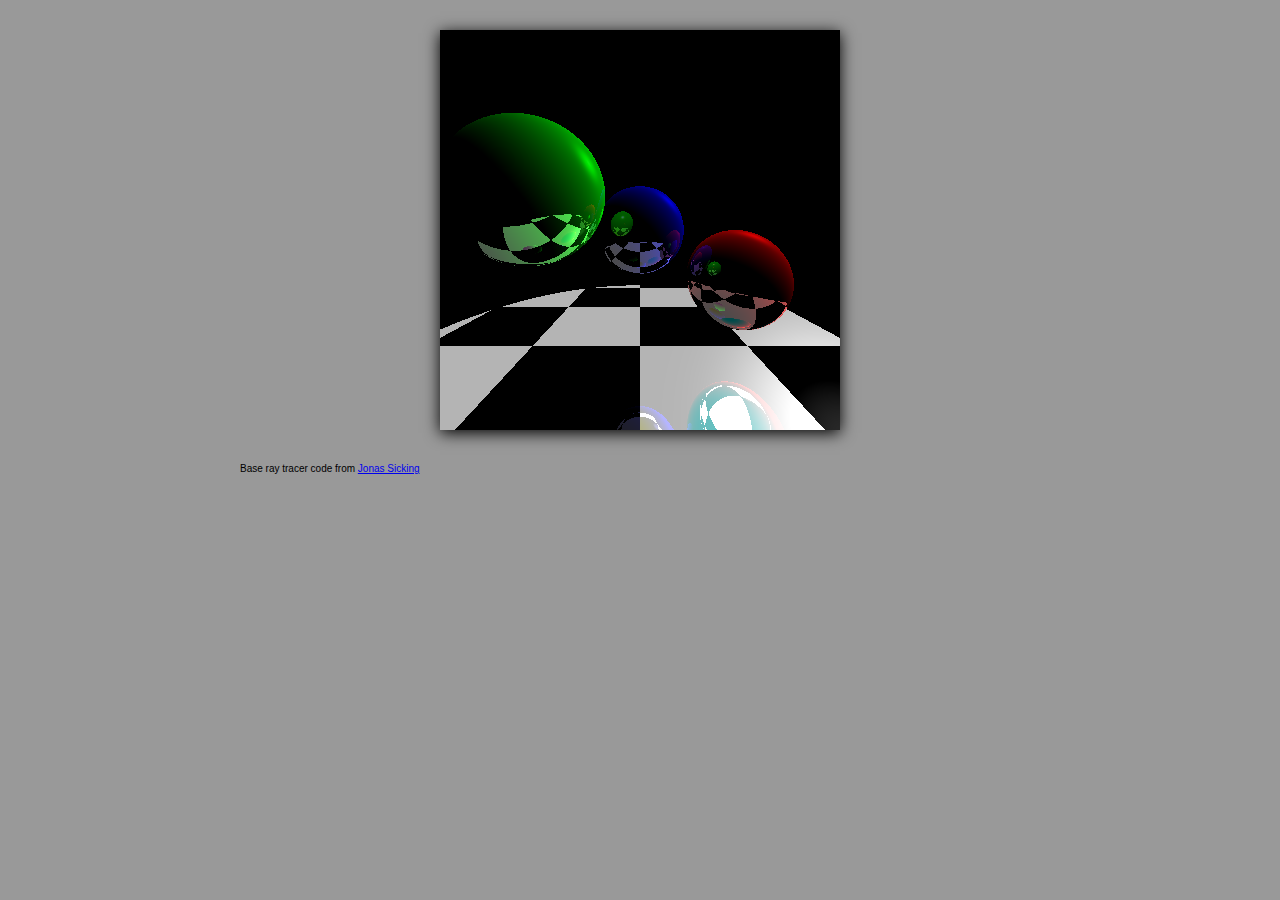
==== index.html @ 82cd46ae "first commit" ====
<!DOCTYPE html>
<html lang="en">
<head>
  <meta charset="utf-8">

  <title>WebGL</title>
  
  <meta name="description" content="WebGL Global Illumination Renderer">
  <meta name="author" content="Nop Jiarathanakul">
  <meta name="keywords" content="">

  <link rel="stylesheet" href="css/reset.css" type="text/css">
  <link rel="stylesheet" href="css/index.css" type="text/css">

  <script type="text/javascript" src="js/jquery.min.js"></script>
  <script type="text/javascript" src="js/Three.js"></script>
  <script type="text/javascript" src="js/RequestAnimFrame.js"></script>
  <script type="text/javascript" src="js/index.js"></script>
</head>

<body>
  <div id="webgl-container" class="shadow"></div>
  
  <div id="content-container">
    <p id="cam_pos"></p>
    <p id="cam_up"></p>
    <p id="pout"></p>
    
    <div id="disclaimer">
      <p>Base ray tracer code from 
        <a href="http://people.mozilla.com/~sicking/webgl/ray.html">Jonas Sicking</a>
      </p>
    </div>
    
  </div>

  <!-- SHADERS -->  
  <script type="x-shader/x-vertex" id="vertexshader">
    #ifdef GL_ES
    precision highp float;
    #endif
    
    varying vec2 vUv;
    
    void main()
    {
      vUv = uv;
      gl_Position = projectionMatrix *
                    modelViewMatrix *
                    vec4(position,1.0);
    } 
  </script>
  
  <script type="x-shader/x-fragment" id="fragmentshader"></script>

</body>
</html>
---- css/index.css ----
body {
  font-family:'Lucida Grande',Verdana,Helvetica,sans-serif;
	font-size:12px;
	line-height:150%;
  
  background-color:#999999;
}

.shadow {
	-moz-box-shadow:    0px 3px 15px #000;
	-webkit-box-shadow: 0px 3px 15px #000;
	box-shadow:         0px 3px 15px #000;
}

p {
	margin-bottom: 15px;
}

div#webgl-container {
  margin: auto;
  width: 400px;
	height: 400px;
  
  margin-top:30px;
  
  background-color:#000000;
}

div#content-container {
	margin: auto;
	width: 800px;
	
	margin-top: 30px;
}

div#disclaimer {
	margin-top:30px;
	font-size:10px;
}
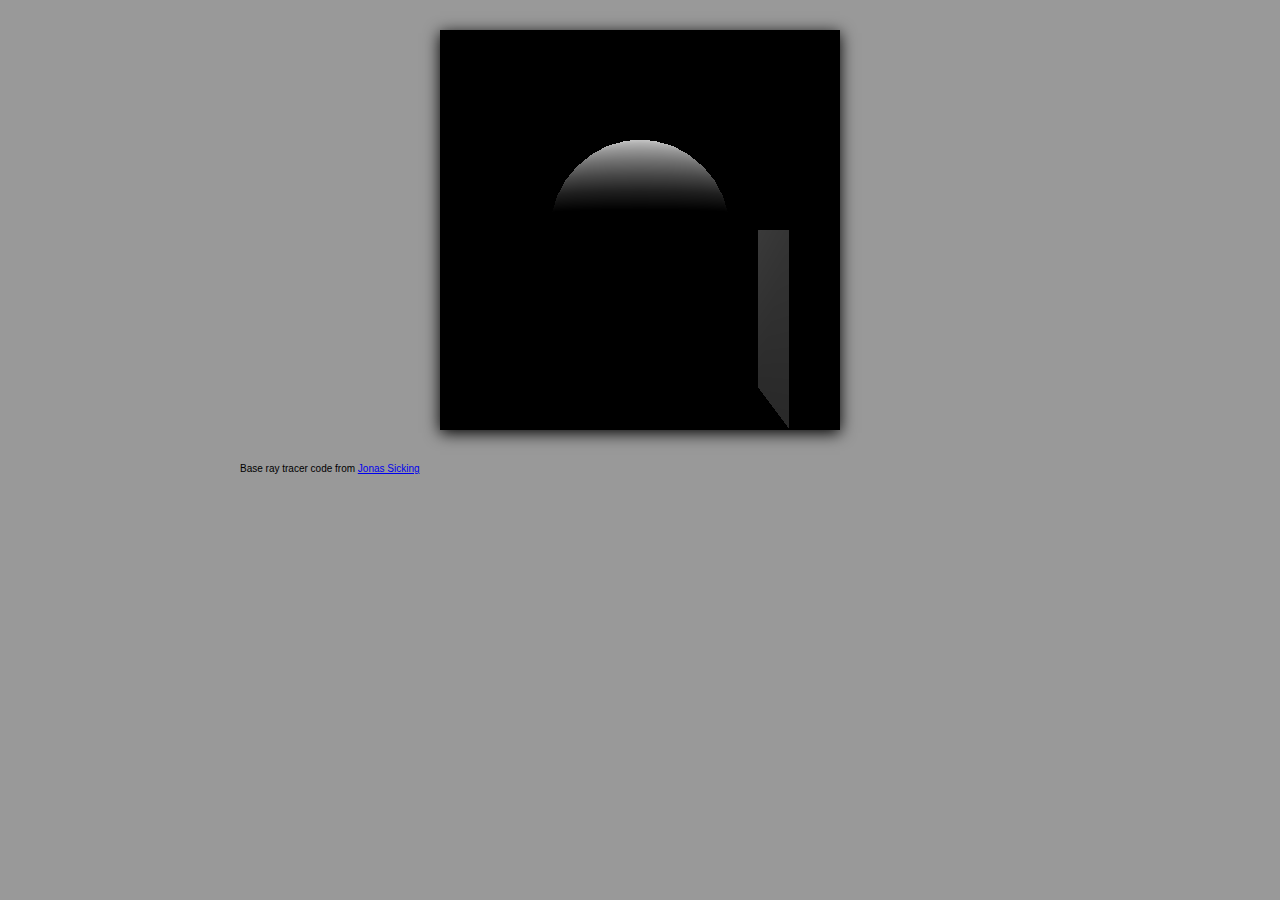
==== commit 46770efc: "working" ====
--- a/index.html
+++ b/index.html
@@ -14,6 +14,7 @@
 
   <script type="text/javascript" src="js/jquery.min.js"></script>
   <script type="text/javascript" src="js/Three.js"></script>
+	<script type="text/javascript" src="js/THREEx.KeyboardState.js"></script>
   <script type="text/javascript" src="js/RequestAnimFrame.js"></script>
   <script type="text/javascript" src="js/index.js"></script>
 </head>
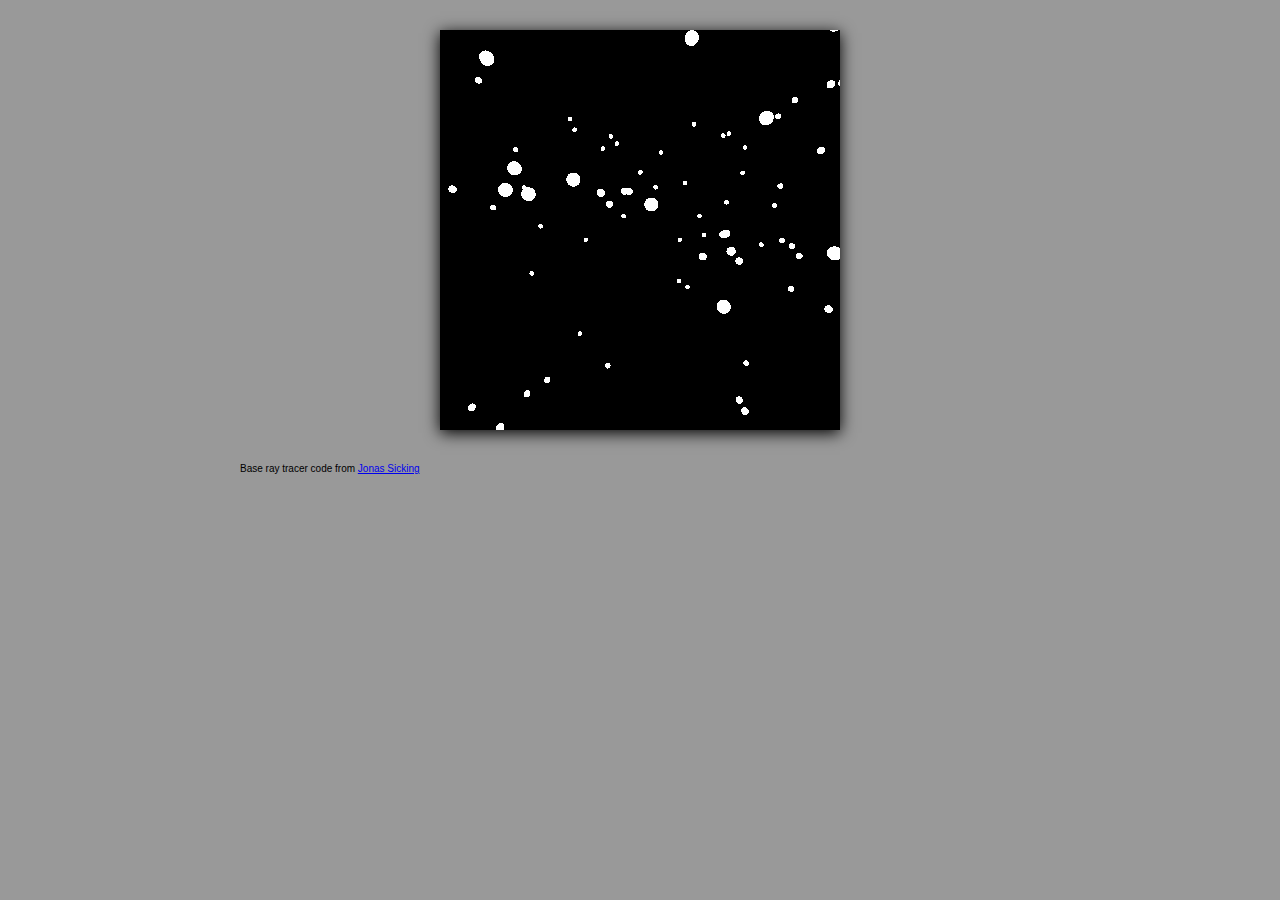
==== commit ebd914d7: "photon scattering iteration 0" ====
--- a/index.html
+++ b/index.html
@@ -25,7 +25,10 @@
   <div id="content-container">
     <p id="cam_pos"></p>
     <p id="cam_up"></p>
-    <p id="pout"></p>
+    <p id="globals"></p>
+		
+		<div id="gl-log">			
+		</div>
     
     <div id="disclaimer">
       <p>Base ray tracer code from 
@@ -36,7 +39,7 @@
   </div>
 
   <!-- SHADERS -->  
-  <script type="x-shader/x-vertex" id="vertexshader">
+  <script type="x-shader/x-vertex" id="shader-vs">
     #ifdef GL_ES
     precision highp float;
     #endif
@@ -52,7 +55,7 @@
     } 
   </script>
   
-  <script type="x-shader/x-fragment" id="fragmentshader"></script>
+  <script type="x-shader/x-fragment" id="shader-fs"></script>
 
 </body>
 </html>--- a/css/index.css
+++ b/css/index.css
@@ -13,7 +13,7 @@
 }
 
 p {
-	margin-bottom: 15px;
+	margin-bottom: 5px;
 }
 
 div#webgl-container {
@@ -23,7 +23,12 @@
   
   margin-top:30px;
   
-  background-color:#000000;
+  /*background-color:#000000;*/
+}
+
+canvas#webgl-canvas {
+  width: 400px;
+	height: 400px;
 }
 
 div#content-container {
@@ -36,4 +41,9 @@
 div#disclaimer {
 	margin-top:30px;
 	font-size:10px;
+}
+
+#gl-log p {
+	font-family:monospace;
+	font-size:12px;
 }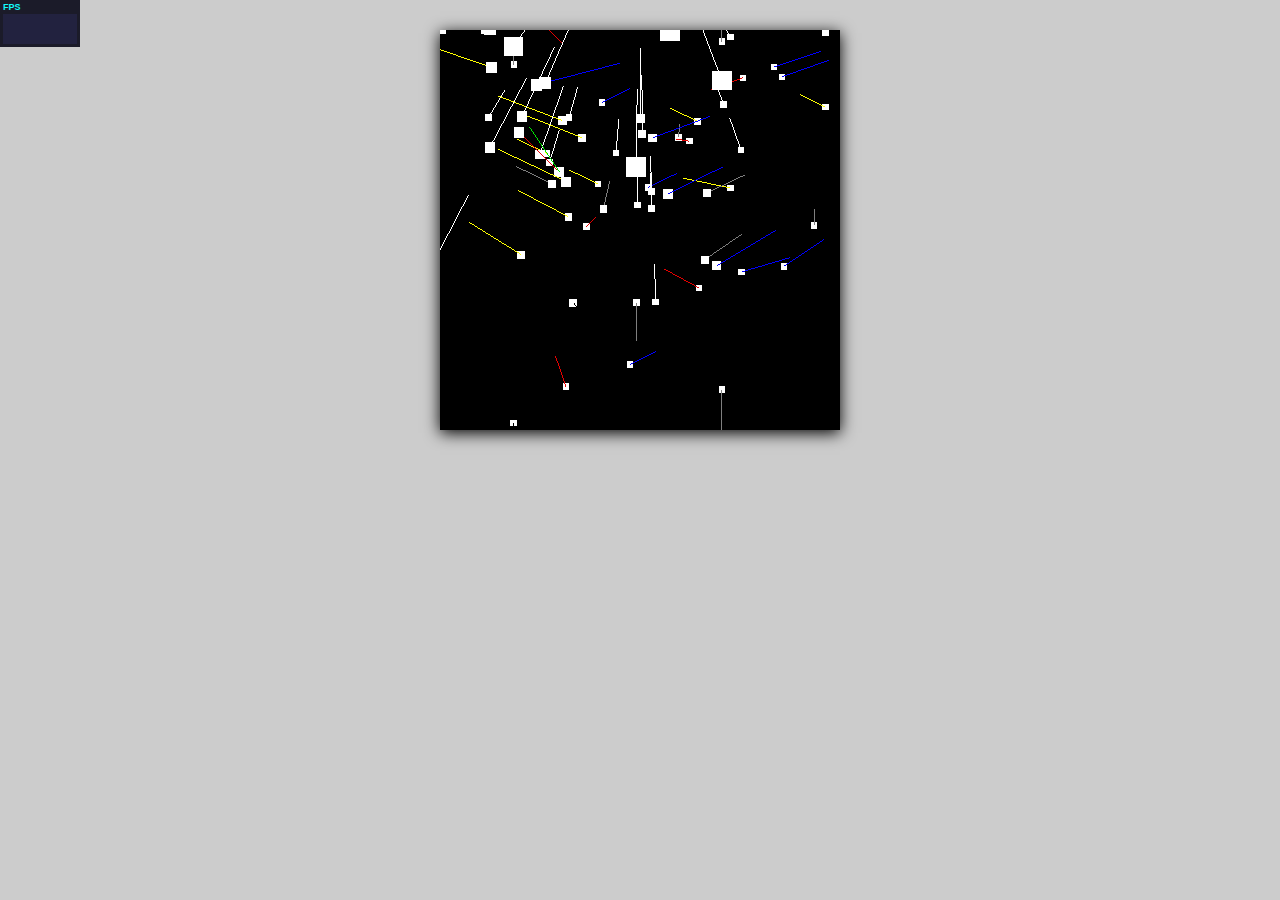
==== commit c3571511: "photon scattering with incident direction, visualized." ====
--- a/index.html
+++ b/index.html
@@ -16,6 +16,7 @@
   <script type="text/javascript" src="js/Three.js"></script>
 	<script type="text/javascript" src="js/THREEx.KeyboardState.js"></script>
   <script type="text/javascript" src="js/RequestAnimFrame.js"></script>
+	<script type="text/javascript" src="js/Stats.js"></script>
   <script type="text/javascript" src="js/index.js"></script>
 </head>
 
@@ -30,11 +31,12 @@
 		<div id="gl-log">			
 		</div>
     
+		<!--
     <div id="disclaimer">
       <p>Base ray tracer code from 
         <a href="http://people.mozilla.com/~sicking/webgl/ray.html">Jonas Sicking</a>
       </p>
-    </div>
+    </div>-->
     
   </div>
 
--- a/css/index.css
+++ b/css/index.css
@@ -3,7 +3,7 @@
 	font-size:12px;
 	line-height:150%;
   
-  background-color:#999999;
+  background-color:#CCC;
 }
 
 .shadow {
@@ -23,7 +23,7 @@
   
   margin-top:30px;
   
-  /*background-color:#000000;*/
+  background-color:#000000;
 }
 
 canvas#webgl-canvas {
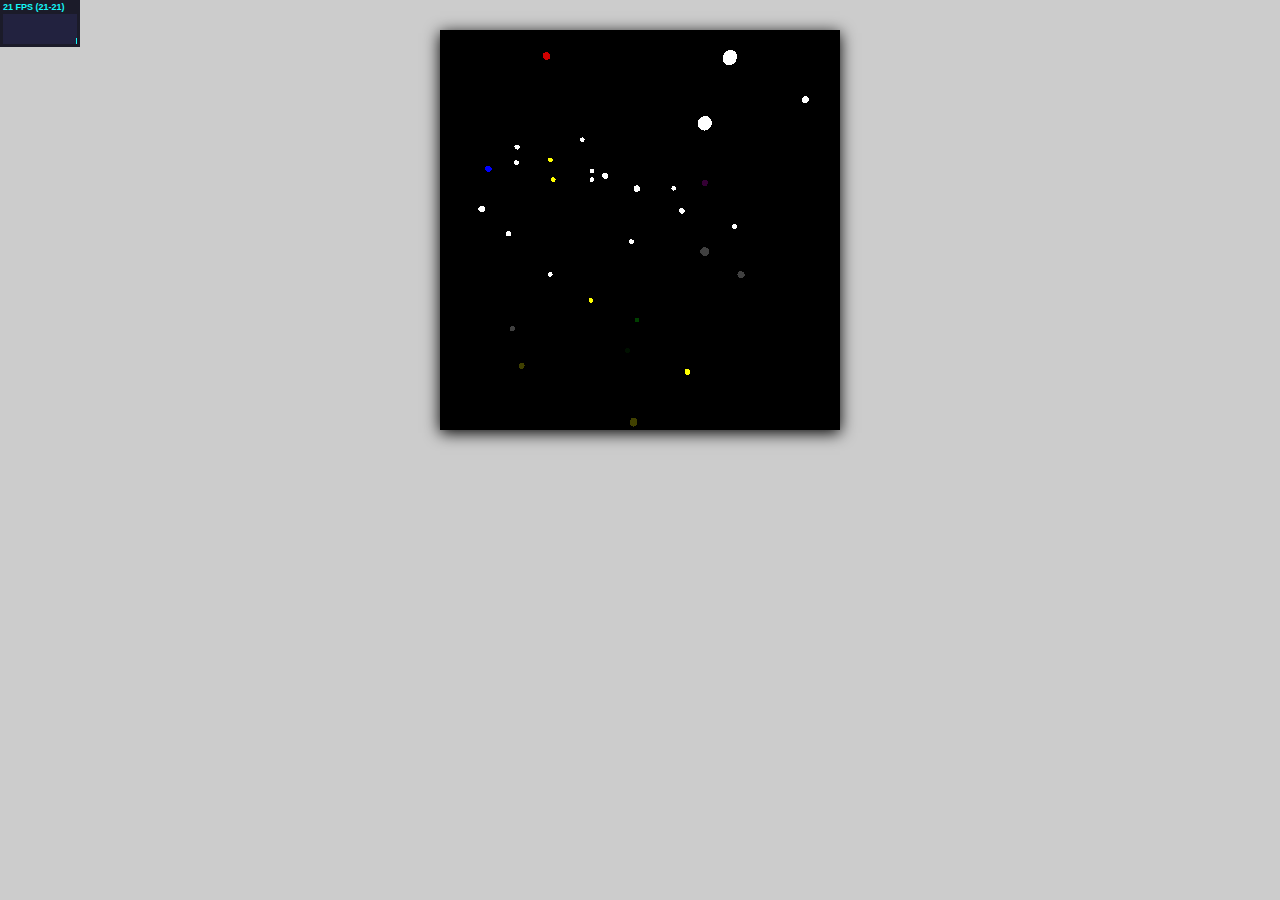
==== commit 2a8c2ecb: "1) Can now dynamically set the number of shapes in the shader. 2) Can cast an arbitrary number of ph" ====
--- a/index.html
+++ b/index.html
@@ -17,7 +17,28 @@
 	<script type="text/javascript" src="js/THREEx.KeyboardState.js"></script>
   <script type="text/javascript" src="js/RequestAnimFrame.js"></script>
 	<script type="text/javascript" src="js/Stats.js"></script>
+	<script type="text/javascript" src="js/helper.js"></script>
   <script type="text/javascript" src="js/index.js"></script>
+	
+	<!-- SHADERS -->  
+  <script type="x-shader/x-vertex" id="shader-vs">
+    #ifdef GL_ES
+    precision highp float;
+    #endif
+    
+    varying vec2 vUv;
+    
+    void main()
+    {
+      vUv = uv;
+      gl_Position = projectionMatrix *
+                    modelViewMatrix *
+                    vec4(position,1.0);
+    } 
+  </script>
+  
+  <script type="x-shader/x-fragment" id="shader-fs"></script>
+	
 </head>
 
 <body>
@@ -39,25 +60,6 @@
     </div>-->
     
   </div>
-
-  <!-- SHADERS -->  
-  <script type="x-shader/x-vertex" id="shader-vs">
-    #ifdef GL_ES
-    precision highp float;
-    #endif
-    
-    varying vec2 vUv;
-    
-    void main()
-    {
-      vUv = uv;
-      gl_Position = projectionMatrix *
-                    modelViewMatrix *
-                    vec4(position,1.0);
-    } 
-  </script>
-  
-  <script type="x-shader/x-fragment" id="shader-fs"></script>
-
+	
 </body>
 </html>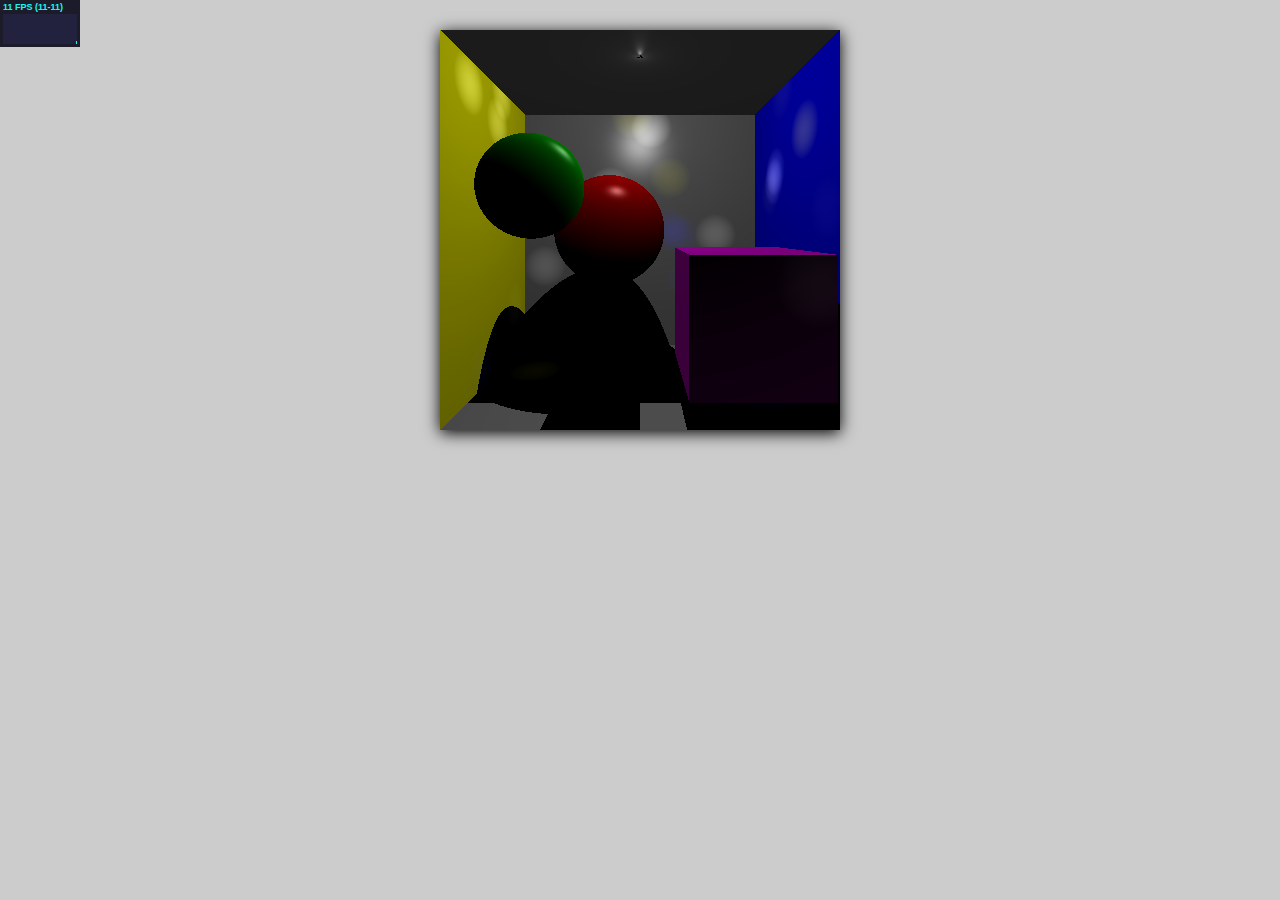
==== commit a3a7988b: "added shadow rays for ray tracing. dimmed photons during gather." ====
--- a/index.html
+++ b/index.html
@@ -49,7 +49,7 @@
     <p id="cam_up"></p>
     <p id="globals"></p>
 		
-		<div id="gl-log">			
+		<div id="gl-log">
 		</div>
     
 		<!--
--- a/css/index.css
+++ b/css/index.css
@@ -23,7 +23,7 @@
   
   margin-top:30px;
   
-  background-color:#000000;
+  /*background-color:#000000;*/
 }
 
 canvas#webgl-canvas {
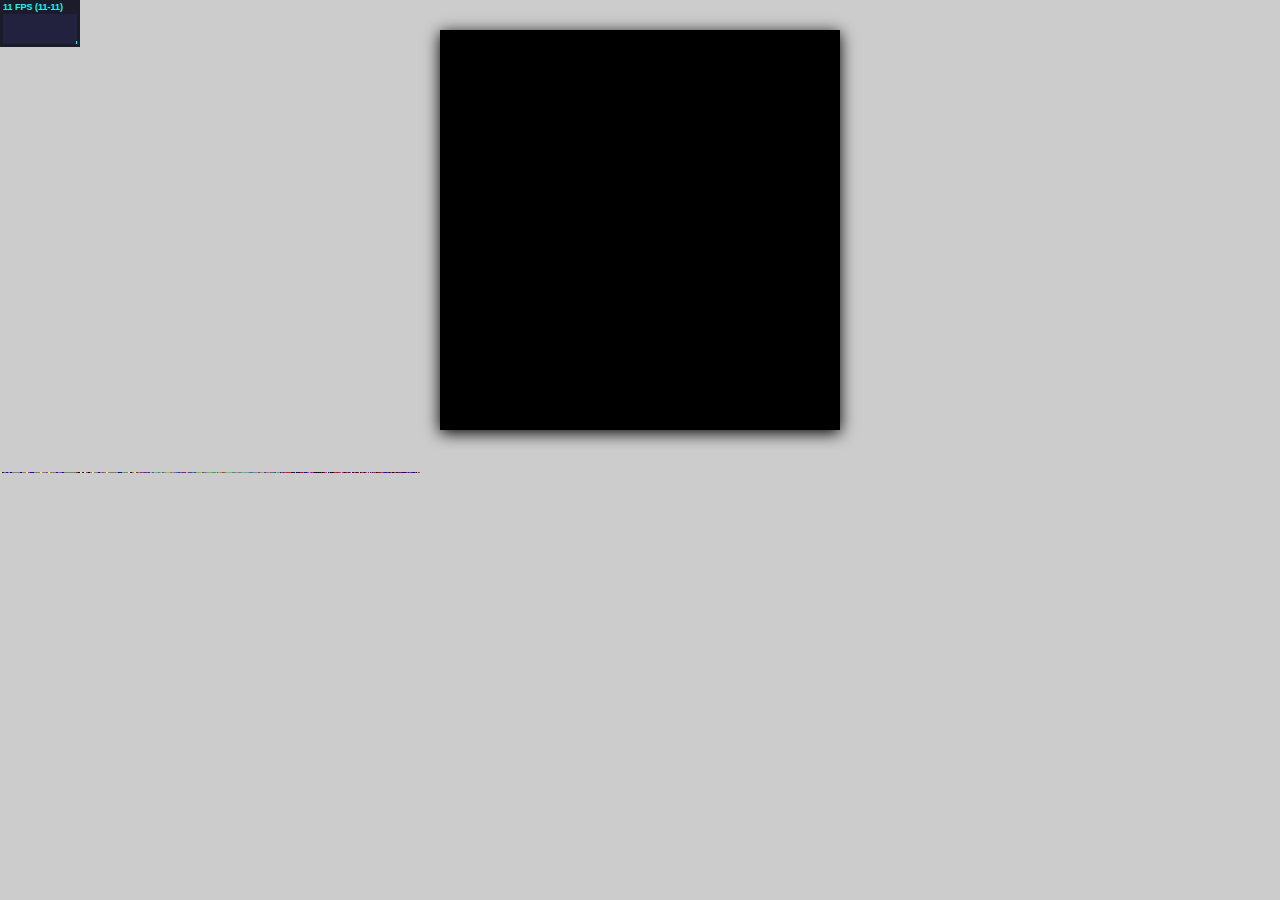
==== commit 3671546a: "array to texture improvement" ====
--- a/index.html
+++ b/index.html
@@ -61,5 +61,7 @@
     
   </div>
 	
+	
+	
 </body>
 </html>--- a/css/index.css
+++ b/css/index.css
@@ -23,7 +23,8 @@
   
   margin-top:30px;
   
-  /*background-color:#000000;*/
+  background-color:#000000;
+	background:url("../spinner.png") center no-repeat;
 }
 
 canvas#webgl-canvas {
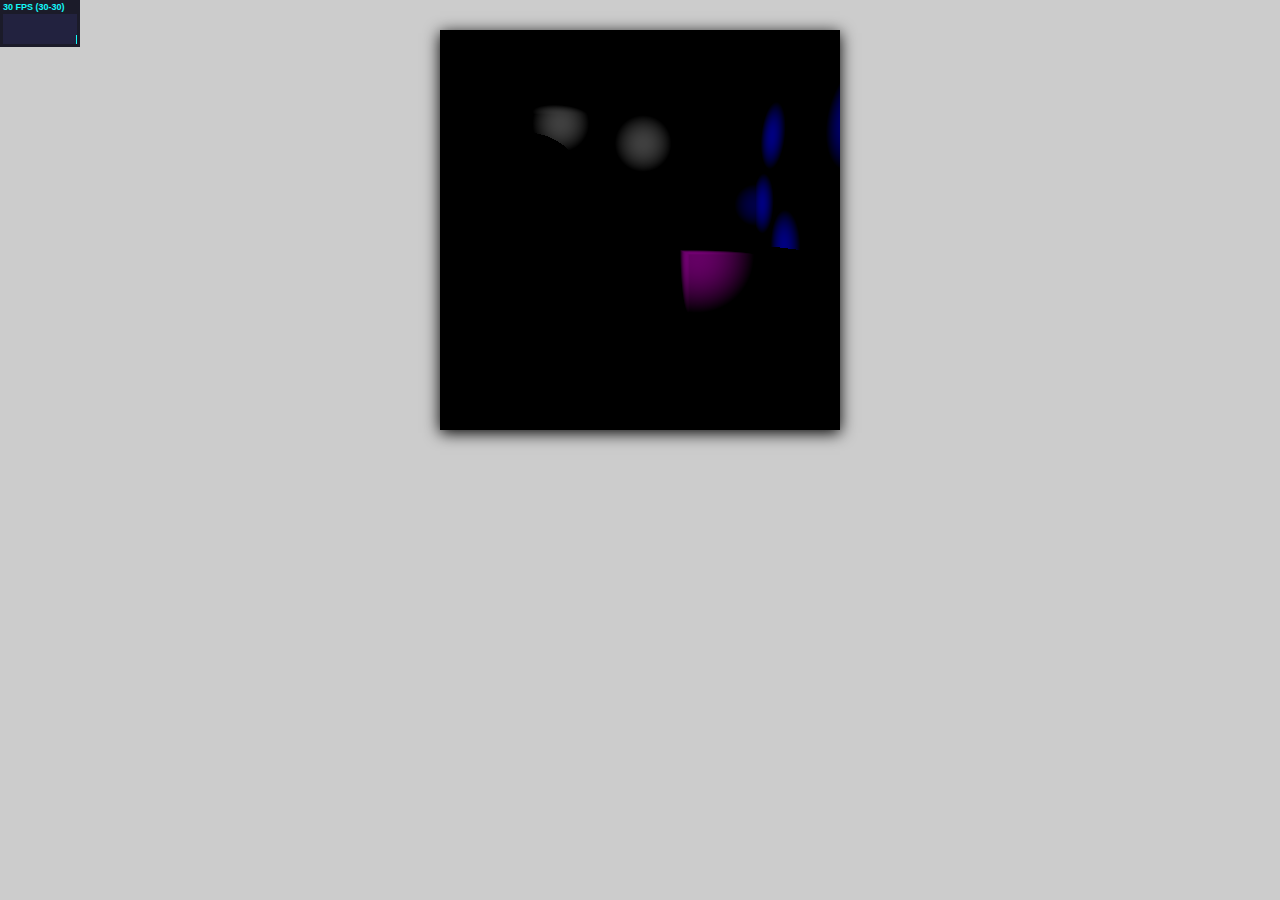
==== commit 3529d5e3: "use DataTexture, also for positions." ====
--- a/index.html
+++ b/index.html
@@ -50,15 +50,7 @@
     <p id="globals"></p>
 		
 		<div id="gl-log">
-		</div>
-    
-		<!--
-    <div id="disclaimer">
-      <p>Base ray tracer code from 
-        <a href="http://people.mozilla.com/~sicking/webgl/ray.html">Jonas Sicking</a>
-      </p>
-    </div>-->
-    
+		</div>    
   </div>
 	
 	
